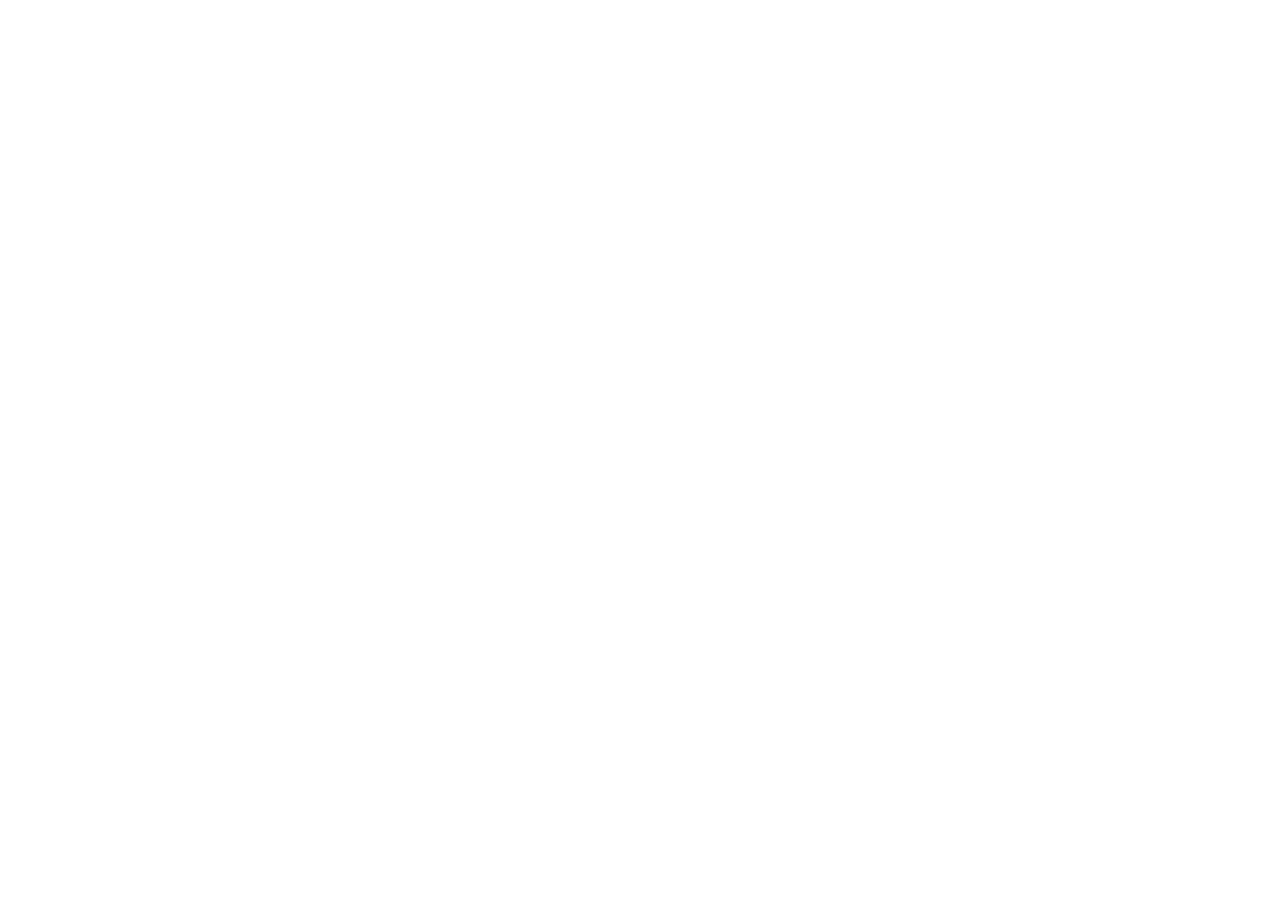
==== public/index.html @ d419bebb "chat page with css, modified project structure" ====
<!DOCTYPE html>
<html lang="en">
    <head>
        <meta charset="utf-8">
        <title>Chat</title>
        <link rel="stylesheet" href="styles.css">
    </head>
    <body>
        <header>
        </header>
        <main>
        </main>
    </body>
</html>
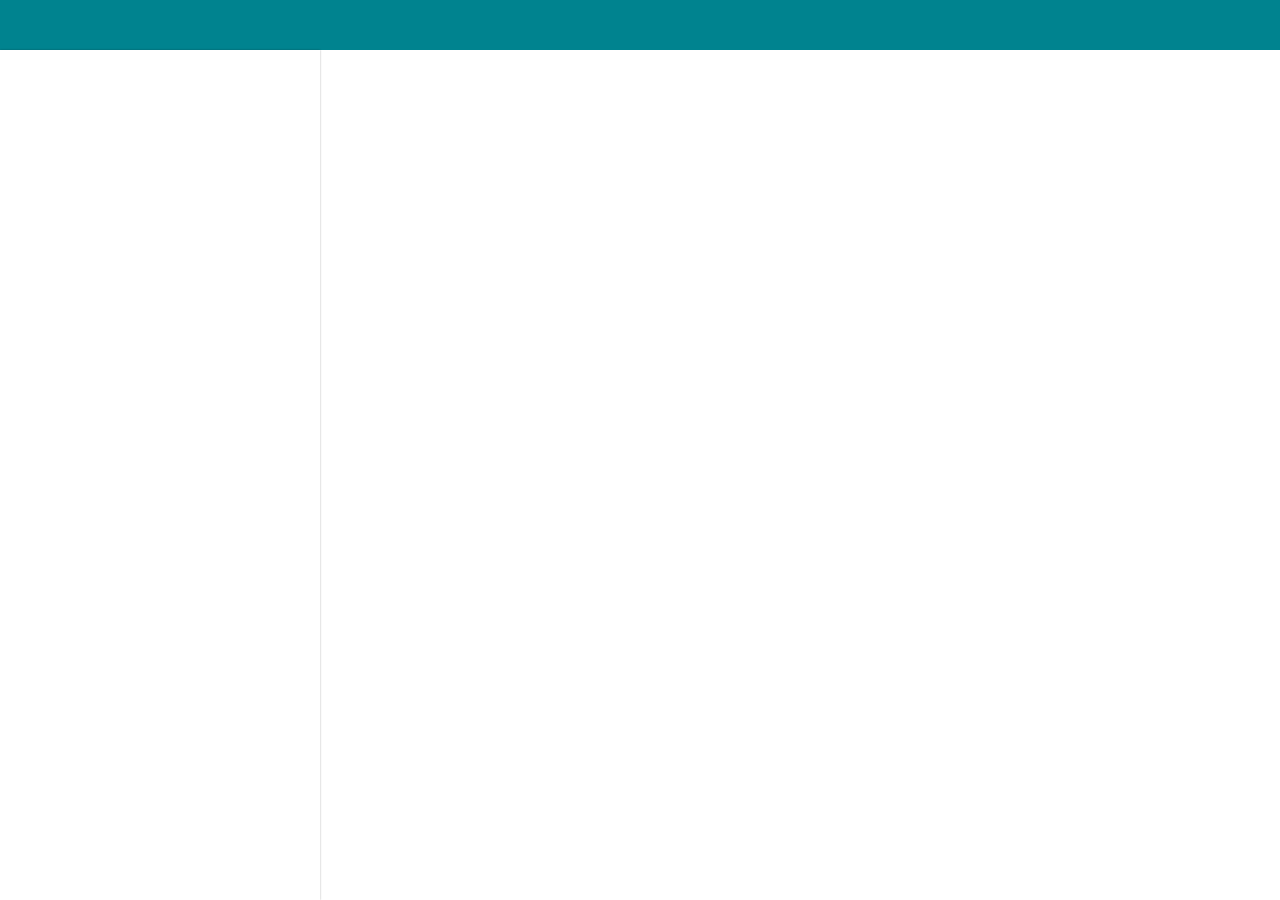
==== commit 968ccb97: "added authentication" ====
--- a/public/index.html
+++ b/public/index.html
@@ -2,13 +2,28 @@
 <html lang="en">
     <head>
         <meta charset="utf-8">
+        <meta name="viewport" content="width=device-width, initial-scale=1.0">
         <title>Chat</title>
-        <link rel="stylesheet" href="styles.css">
+
+        <link rel="stylesheet" href="styles/styles.css">
+        <link rel="stylesheet" href="styles/login.css">
+        <link rel="stylesheet" href="styles/chat.css">
+
+        <link rel="stylesheet" href="https://cdnjs.cloudflare.com/ajax/libs/font-awesome/4.7.0/css/font-awesome.min.css">
+        <link rel="stylesheet" href="https://fonts.googleapis.com/css2?family=Cambay&display=swap">
+
+        <!-- update the version number as needed -->
+        <script defer src="/__/firebase/7.20.0/firebase-app.js"></script>
+        <!-- include only the Firebase features as you need -->
+        <script defer src="/__/firebase/7.20.0/firebase-auth.js"></script>
+        <script defer src="/__/firebase/7.20.0/firebase-database.js"></script>
+        <script defer src="/__/firebase/7.20.0/firebase-messaging.js"></script>
+        <script defer src="/__/firebase/7.20.0/firebase-storage.js"></script>
+        <!-- initialize the SDK after all desired features are loaded -->
+        <script defer src="/__/firebase/init.js"></script>
+
+        <script type="module" src="app.js"></script>
     </head>
-    <body>
-        <header>
-        </header>
-        <main>
-        </main>
+    <body id="pageContent">
     </body>
 </html>--- a/public/styles/styles.css
+++ b/public/styles/styles.css
@@ -0,0 +1,127 @@
+:root {
+    --color-primary-light : #CFF2F5;
+    --color-primary: #85D4DB;
+    --color-primary-dark: #00838F;
+    --color-secondary: #FCA6A6;
+    --color-secondary-dark: #D46B6B;
+    --text-color-light: #828282;
+    --text-color-dark: #3A3A3A;
+    --background-color-grey: #ECECEC;
+}
+
+html {
+    height: 100%;
+    box-sizing: border-box;
+    font-family: 'Cambay', sans-serif;
+    color: var(--text-color-light);
+}
+
+body {
+    height: 100%;
+    display: flex;
+    flex-direction: column;
+}
+
+*, 
+*::before, 
+*::after {
+    box-sizing: inherit;
+    margin: 0;
+    padding: 0;
+}
+
+/* Scrollbar */
+::-webkit-scrollbar {
+    width: 3px;
+}
+
+::-webkit-scrollbar-track {
+    box-shadow: inset 0 0 5px lightgrey;
+}
+
+::-webkit-scrollbar-thumb {
+    background: rgb(197, 197, 197);
+}
+
+button, 
+input, 
+select, 
+textarea {
+    font-family: inherit;
+    font-size: 100%;
+}
+
+button {
+    outline: none;
+    border: none;  
+}
+
+img {
+    display: block;
+}
+
+a {
+    font-weight: bold;
+}
+
+a:any-link {
+    text-decoration: none;
+    color: var(--color-secondary);
+}
+
+a:hover,
+a:active {
+    text-decoration: underline;
+}
+
+.input-wrapper {
+    position: relative;
+    width: 100%;
+}
+
+.input-wrapper input {
+    width: 100%;
+    outline: none;
+    border: none;
+    border-bottom: 2px solid #A3A3A3;
+    background-color: transparent;
+    transition: border-bottom-color 0.5s;
+}
+
+.input-wrapper input:focus,
+.input-wrapper input:not(:placeholder-shown) {
+    border-bottom-color: var(--color-secondary);
+}
+
+.input-wrapper label {
+    height: 1.5em;
+    position: absolute;
+    top: 0;
+    left: 0; 
+    transition: 0.5s;
+}
+
+.input-wrapper input:focus + label, 
+.input-wrapper input:not(:placeholder-shown) + label {
+    font-size: 0.9em;
+    top: -1.5em;
+}
+
+.input-wrapper:not(:last-of-type) > input{
+    margin-bottom: 0.5em;
+}
+
+.form-btn {
+    width: 100%;
+    height: 2.1em;
+    border-radius: 10px;
+    background-color: var(--color-secondary);
+    font-weight: bold;
+    color: white;
+    transition: 0.3s;
+}
+
+.form-btn:hover {
+    background-color: var(--color-secondary-dark);
+    cursor: pointer;
+}--- a/public/styles/login.css
+++ b/public/styles/login.css
@@ -0,0 +1,84 @@
+#main-login {
+    height: 100%;
+    background: var(--color-primary-light); 
+}
+
+.logo {
+    height: 3.5em;
+    margin: 10vh auto;
+}
+
+.container-login {
+    width: 100%;
+    margin: 0 auto;
+}
+
+.form-wrapper {
+    width: 100%;
+    padding: 15%;
+    background: rgba(255, 255, 255, 0.85);
+}
+
+.form-login {
+    display: flex;
+    flex-direction: column;
+    align-items: center;
+    gap: 1.5em;
+}
+
+.form-login p {
+    align-self: flex-end;
+    font-size: 0.8em;
+}
+
+span.error {
+    display: none;
+    font-size: 0.9em;
+    color: red;
+}
+
+@media only screen and (min-width: 400px) {
+    .form-wrapper {
+        border-radius: 6px;
+    }
+
+    .container-login {
+        width: 90%;
+    }
+}
+
+@media only screen and (min-width: 600px) {
+    .container-login {
+        width: 60%;
+    }
+}
+
+@media only screen and (min-width: 768px) {
+    .container-login {
+        width: 50%;
+    }
+}
+
+@media only screen and (min-width: 992px) {
+    #main-login {
+        background: var(--color-primary-light) url("../images/login_register_background.svg") no-repeat fixed center; 
+        background-size: contain;
+    }
+
+    .logo {
+        height: 4.1em;
+        margin: 0;
+    }
+
+    .container-login {
+        width: 40%;
+        margin: 15vh auto 0;
+    }
+}
+
+@media only screen and (min-width: 1200px) {
+    .container-login {
+        width: 30%;
+        max-width: 500px;
+    }
+}--- a/public/styles/chat.css
+++ b/public/styles/chat.css
@@ -0,0 +1,474 @@
+main {
+    height: calc(100% - 50px);
+}
+
+header {
+    display: flex;
+    align-items: center;
+    gap: 30px;
+    padding: 0 30px;
+    min-height: 50px;
+    background-color: var(--color-primary-dark);
+}
+
+.menu-icon {
+    display: inline-block;
+    cursor: pointer;
+}
+
+.menu-icon > div {
+    width: 30px;
+    height: 4px;
+    margin: 5px 0;
+    border-radius: 2px;
+    background-color: #00A3AD;
+    transition: 0.4s;
+}
+
+.toggle div:nth-child(1) {
+    -webkit-transform: rotate(-45deg) translate(-5px, 6px);
+    transform: rotate(-45deg) translate(-5px, 6px);
+}
+  
+.toggle div:nth-child(2) {
+    opacity: 0;
+}
+
+.toggle div:nth-child(3) {
+    -webkit-transform: rotate(45deg) translate(-7px, -8px);
+    transform: rotate(45deg) translate(-7px, -8px);
+}
+
+.logo-header {
+    height: 2.8em;
+    margin-top: 5px;
+}
+
+.side-nav {
+    height: 100%;
+    width: 0px;
+    position: fixed;
+    overflow-x: hidden;
+    background-color: var(--text-color-dark);
+    transition: 0.4s; 
+}
+
+.side-nav > button {
+    display: block;
+    width: 100%;
+    height: 4em;
+    white-space: nowrap;
+    font-weight: bolder;
+    text-align: start;
+    color: var(--text-color-light);
+    background-color: transparent;
+    transition: 0.3s;
+}
+  
+.side-nav > button:hover {
+    background-color: #4b4b4b;
+}
+
+.side-nav > button > i,
+.modal-content i {
+    margin: 0 10px;
+}
+
+.container-main {
+    display: flex;
+    height: 100%;
+    transition: margin-left .4s;
+}
+
+.icon-btn {
+    outline: none;
+    border: none;
+    background-color: white;
+    color: lightgrey;
+    transition: color 0.3s;
+}
+
+.icon-btn:hover {
+    color: var(--text-color-light);
+}
+
+.search-bar {
+    display: flex;
+    align-items: center;
+    justify-content: center;
+    height: 60px;
+    border-bottom: 1px solid #ECECEC;
+}
+
+.search-input-wrapper {
+    display: flex;
+    width: 80%;
+    padding: 2px 5px;
+    border-radius: 6px;
+    background-color: #ECECEC;
+}
+
+input[type="search"] {
+    flex: 1;
+    width: 100%;
+    margin-left: 10px;
+    outline: none;
+    border: none;
+    background-color: #ECECEC;
+}
+
+.dialog-list-container {
+    /* display: none; */
+    width: 100%;
+    box-shadow: 0px 0px 2px rgba(0, 0, 0, 0.3);
+}
+
+.dialog-list {
+    max-height: calc(100% - 60px);
+    overflow-y: auto;
+}
+
+.dialog {
+    display: flex;
+    align-items: center;
+    height: 60px;
+    padding: 0 10px;
+    border-bottom: 1px solid #ECECEC;
+}
+
+.dialog:not(.active):hover {
+    background-color: var(--color-primary-light);
+}
+
+.avatar {
+    flex: 0 0 56px;
+    object-fit: cover;
+    width: 56px;
+    height: 56px;
+    border-radius: 50%;
+}
+
+.dialog-info {
+    height: 100%;
+    padding: 5px;
+    min-width: 0;
+    text-align: center;
+}
+
+.dialog-info i {
+    color: #85D4DB;
+}
+
+.dialog-info .unread {
+    width: min-content;
+    min-width: 1.5em;
+    height: 1.5em;
+    margin: auto;
+
+    font-size: 0.8em;
+    font-weight: bolder;
+    border-radius: 0.75em;
+    color: white;
+    background-color: #85D4DB;
+}
+
+.dialog-info:nth-of-type(1) {
+    flex: 1;
+    text-align: left;
+}
+
+.dialog p {
+    white-space: nowrap;
+    overflow: hidden;
+    text-overflow: ellipsis;
+}
+
+.dialog time {
+    display: block;
+}
+
+.username {
+    font-weight: bold;
+}
+
+.last-msg-out::before {
+    content: "You: ";
+}
+
+.active {
+    color: white;
+    background-color: #00A3AD;
+}
+
+.chat-container {
+    display: none;
+    /* flex: 1;
+    width: 100%;
+    display: flex;
+    flex-direction: column; */
+}
+
+.chat-container .icon-btn {
+    height: 40px;
+}
+
+.chat-header {
+    height: 60px;
+    padding: 0 10px 0 30px;
+    display: flex;
+    align-items: center;
+}
+      
+.chat-history {
+    flex: 1;
+    max-height: calc(100% - 110px); 
+    display: flex;
+    flex-direction: column-reverse;
+    align-items: flex-start;
+    gap: 5px;
+    padding: 10px 20px;
+    overflow-y: auto;
+    background-color: var(--color-primary-light);
+}
+
+.chat-footer {
+    max-height: 200px;
+    padding: 5px 10px;
+    display: flex;
+    align-items: flex-start;
+}
+
+.chat-footer button {
+    flex: 0 0 40px;
+}
+
+[contenteditable=true]:empty:before {
+    content: attr(placeholder);
+    pointer-events: none;
+    display: block; /* Firefox */
+}
+ 
+div[contenteditable=true] {
+    flex: 1;
+    max-height: 180px;
+    outline: none;
+    overflow: auto;
+    padding: 5px;
+    border: 2px solid white;
+    background: white;
+}
+
+div[contenteditable=true]:focus {
+    border-radius: 6px;
+    border: 2px solid #ECECEC;
+}
+
+.msg {
+    max-width: 95%;
+    list-style: none;
+}
+
+.msg p {
+    display: inline;
+    white-space: pre-wrap;
+    color: initial;
+}
+
+.msg time {
+    float: right;
+    margin-left: 20px;
+}
+
+.msg-in {
+    background-color: white;
+}
+
+.msg-in time {
+    color: #C4C4C4;
+}
+
+.msg-in, 
+.msg-out > div {
+    padding: 5px;
+    border-radius: 6px;
+}
+
+.msg-out {
+    align-self: flex-end;
+}
+
+.msg-out > div {
+    display: inline-block;
+    background-color: #85D4DB;
+}
+
+.msg-out > i {
+    margin-right: 10px;
+    color: #85D4DB;
+}
+
+.modal-wrapper {
+    display: none; 
+    width: 100%;
+    height: 100%;
+    position: fixed; 
+    left: 0;
+    top: 0;
+    background-color: rgba(0, 0, 0, 0.5);
+}
+  
+.modal {
+    width: 100%;
+    margin: 200px auto;
+    text-align: end;
+    background-color: white;
+}
+
+.modal > button {
+    margin: 15px;
+}
+
+.modal-header {
+    display: flex;
+    align-items: flex-start;
+    padding: 15px 15px 15px 30px;
+}
+
+.modal-content {
+    padding: 0 40px 40px;
+}
+
+.form-modal {
+    display: flex;
+    flex-direction: column;
+    align-items: center;
+    gap: 1.5em;
+}
+
+input[type=checkbox] {
+    display: block;
+	height: 0;
+    width: 0;
+	visibility: hidden;
+}
+
+.switch-wrapper {
+    display: flex;
+    justify-content: space-between;
+}
+
+.toggle-switch > label {
+    width: 36px;
+    height: 20px;
+    display: inline-block;
+    position: relative;
+    cursor: pointer;
+    text-indent: -9999px;
+	background: var(--text-color-light);
+	border-radius: 10px;
+}
+
+.toggle-switch > label:after {
+    width: 16px;
+	height: 16px;
+	position: absolute;
+	top: 2px;
+    left: 2px;
+    content: "";
+    border-radius: 8px;
+    background: white;
+	transition: 0.2s;
+}
+
+.toggle-switch label:active:after {
+	width: 25px;
+}
+
+input:checked + label {
+    background-color: var(--color-primary-dark);
+}
+
+input:checked + label:after {
+	left: calc(100% - 2px);
+	transform: translateX(-100%);
+}
+
+#settingsModalContainer .modal-content {
+    display: flex;
+    flex-direction: column;
+    gap: 15px;
+    padding: 20px 40px 40px;
+    color: initial;
+    background-color: var(--color-primary-light);
+}
+
+#settingsModalContainer .modal-content > button {
+    text-align: start;
+    background-color: var(--color-primary-light);
+}
+
+#settingsModalContainer .modal-content > button:hover {
+    color: var(--text-color-light);
+}
+
+@media only screen and (min-width: 400px) {
+
+}
+
+@media only screen and (min-width: 600px) {
+    .dialog-list-container {
+        display: block;
+        width: 40%;
+    }
+    
+    .chat-container {
+        flex: 1;
+        max-width: 60%;
+        display: flex;
+        flex-direction: column;
+    }
+         
+    .msg {
+        max-width: 95%;
+    }
+
+    .modal {
+        width: 50%;
+    }
+}
+
+@media only screen and (min-width: 768px) {     
+    .dialog-list-container {
+        width: 30%;
+    }
+    
+    .chat-container {
+        max-width: 70%;
+    }
+         
+    .msg {
+        max-width: 80%;
+    }
+
+    .modal {
+        width: 40%;
+    }
+}
+
+@media only screen and (min-width: 992px) {
+    .dialog-list-container {
+        width: 25%;
+    }
+    
+    .chat-container {
+        max-width: 75%;
+    }
+         
+    .msg {
+        max-width: 60%;
+    }
+
+    .modal {
+        width: 30%;
+    }
+}